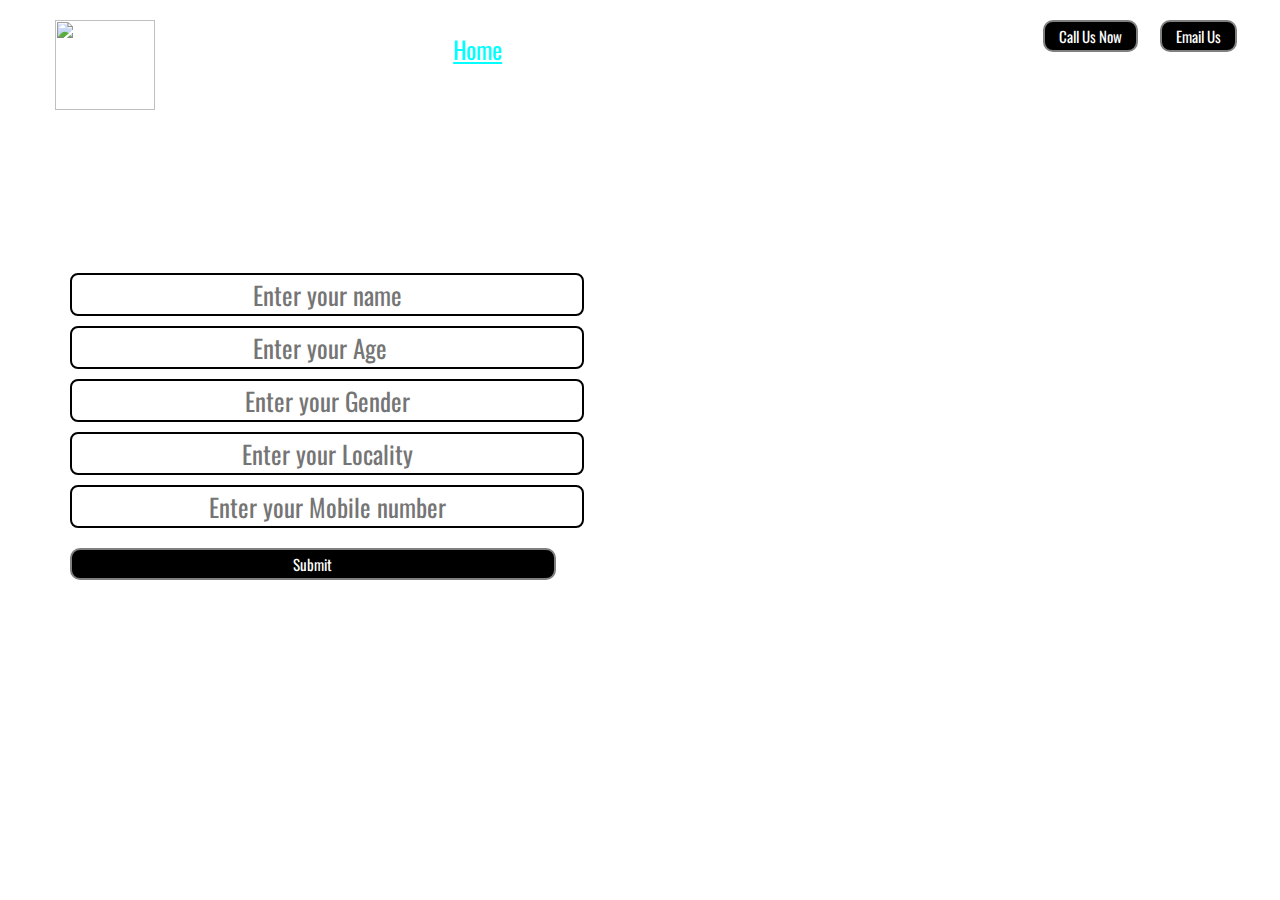
==== index.html @ 99c1670c "changes comitted" ====
<!DOCTYPE html>
<html>
<head>
	<title> Nitish's Fitness</title>
</head>
<link href="https://fonts.googleapis.com/css2?family=Oswald:wght@400;500;600;700&family=Roboto:ital,wght@0,400;0,500;1,300;1,400&display=swap" rel="stylesheet">
<link rel="stylesheet" type="text/css" href="style.css">
<body>

<header class="header">
	<div class="left">
       <img src="https://d1csarkz8obe9u.cloudfront.net/posterpreviews/gym-logo-template-design-04d583c8ca3558ea0ea21763a57e7ba6_screen.jpg?ts=1604496976">
       <div>Nitish Fitness</div>  	
	</div>
	<div class="mid">
		
		<ul class="navbar">
         	<li><a href="#" class="active">Home</a></li>
         	<li><a href="#">About Us</a></li>
         	<li><a href="#">Fitness Calulaor</a></li>
            <li><a href="#">Contact Us</a></li>
         </ul>

	</div>
	<div class="right">
		<button class="btn">Call Us Now</button>
		<button class="btn">Email Us</button>
	</div>
</header>
		<div class="container">
			<h1>Join the Best Gym of Bhuj Now</h1>
			<form action="noaction.html">
				<div class="form-group">
					<input type="text" name="" placeholder="Enter your name">
				</div>
				<div class="form-group">
					<input type="number" name="" placeholder="Enter your Age">
				</div>
				<div class="form-group">
					<input type="text" name="" placeholder="Enter your Gender">
				</div>
				<div class="form-group">
					<input type="text" name="" placeholder="Enter your Locality">
				</div>
				<div class="form-group">
					<input type="phone" name="" placeholder="Enter your Mobile number">
				</div>
				<button   class="btn" >Submit</button>
			</form>
		</div>
</body>
</html>
---- style.css ----
body{

	color: white;
	margin: 0px;
	padding: 0px;
	background: url('img/v.jpg');
	 
	
	font-family: 'Oswald', sans-serif;
	

}

.left{
	display: inline-block;
	
	position: absolute;
	left:  55px;
	top:20px; 


}
.mid{
	display: block;
	
	width: 37%;
	margin: 15px auto;
	
}
.right{
	position: absolute;
	right: 34px;
	top:20px;
	display: inline-block;
	
	
}
.navbar{

	display: inline-block;

}
.navbar li{

	display: inline-block;
	font-size: 23px;

}
.navbar li a{

	color: white;
	text-decoration: none;
	padding: 10px 10px;
	
}
.navbar li a:hover, .navbar li a.active{

	text-decoration: underline;
	color: cyan;
	font-size: 24px;
	
}
.left img{

	width: 100px;
	height: 90px;
	cursor: pointer;
}

.left div{

	text-align: center;
	font-size: 20px;
	font-family: 'Oswald', sans-serif;

	
}
.left div:hover{

	
	color: cyan;
	cursor: pointer;
	font-size: 21px;
	font-family: 'Oswald', sans-serif;


}
.btn{

	margin: 0px 9px;
	color: white;
	background-color: black;
	padding: 3px 14px;
	border-radius: 10px;
	border: 2px solid grey;
	font-size: 15px;
	cursor: pointer;
	font-family: 'Oswald', sans-serif;
}
.btn:hover{

	background-color: cyan;
	font-size: 16px;
}

.container{

	
	margin: 10px 10px center;
	padding: 70px ;
	width: 33%;
	border-radius: 28px;
	font-size: 10px;
}
.form-group input{

	text-align: center;
	display: block;
	width: 508px;
	padding: 1px;
	border: 2px solid black;
	margin: 10px auto;
	font-size: 25px;
	border-radius: 8px;
	font-family: 'Oswald', sans-serif;

}

.container h1{

	text-align: center;
	font-size: 25px;
}
.container button{

	display: block;
	width: 115%;
	text-align: center;
	margin:  20px auto;

	font-family: 'Oswald', sans-serif;
    

}
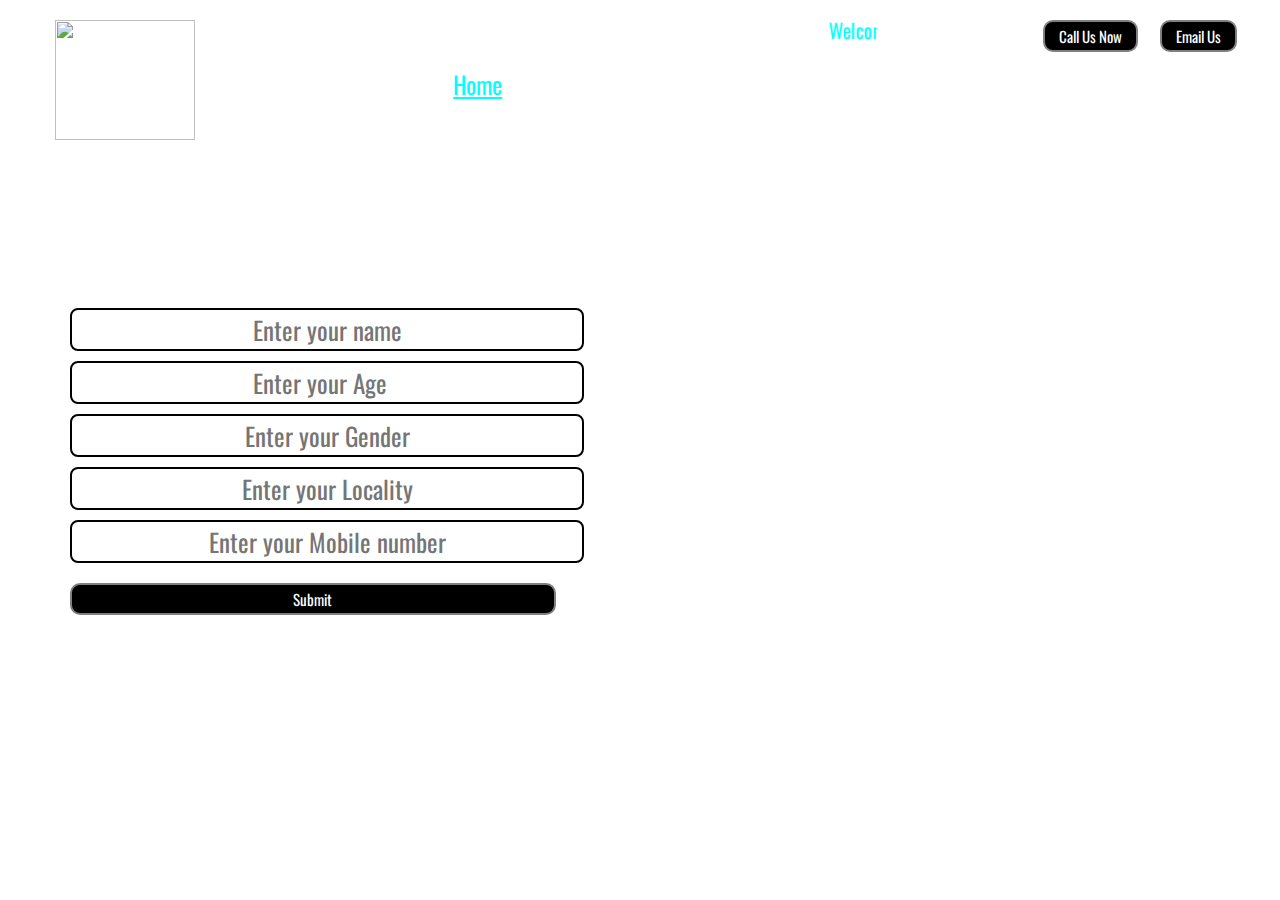
==== commit 4d278e8b: "Add files via upload" ====
--- a/index.html
+++ b/index.html
@@ -5,6 +5,8 @@
 </head>
 <link href="https://fonts.googleapis.com/css2?family=Oswald:wght@400;500;600;700&family=Roboto:ital,wght@0,400;0,500;1,300;1,400&display=swap" rel="stylesheet">
 <link rel="stylesheet" type="text/css" href="style.css">
+
+<meta name="viewport" content="width=device-width, initial-scale=1, maximum-scale=1, user-scalable=no">
 <body>
 
 <header class="header">
@@ -13,7 +15,7 @@
        <div>Nitish Fitness</div>  	
 	</div>
 	<div class="mid">
-		
+		<marquee class="marquee">Welcome to Gym</marquee>
 		<ul class="navbar">
          	<li><a href="#" class="active">Home</a></li>
          	<li><a href="#">About Us</a></li>
--- a/style.css
+++ b/style.css
@@ -5,7 +5,8 @@
 	padding: 0px;
 	background: url('img/v.jpg');
 	 
-	
+	 background-size: cover;
+	 
 	font-family: 'Oswald', sans-serif;
 	
 
@@ -62,8 +63,8 @@
 }
 .left img{
 
-	width: 100px;
-	height: 90px;
+	width: 140px;
+	height: 120px;
 	cursor: pointer;
 }
 
@@ -139,6 +140,16 @@
 	margin:  20px auto;
 
 	font-family: 'Oswald', sans-serif;
-    
+}
+.marquee{
 
+	font-size: 20px;
+	font-family: 'Oswald', sans-serif;
+	color: cyan;
+	cursor: pointer;
+}
+.marquee:hover{
+
+	font-size: 22px;
+	text-decoration: underline;
 }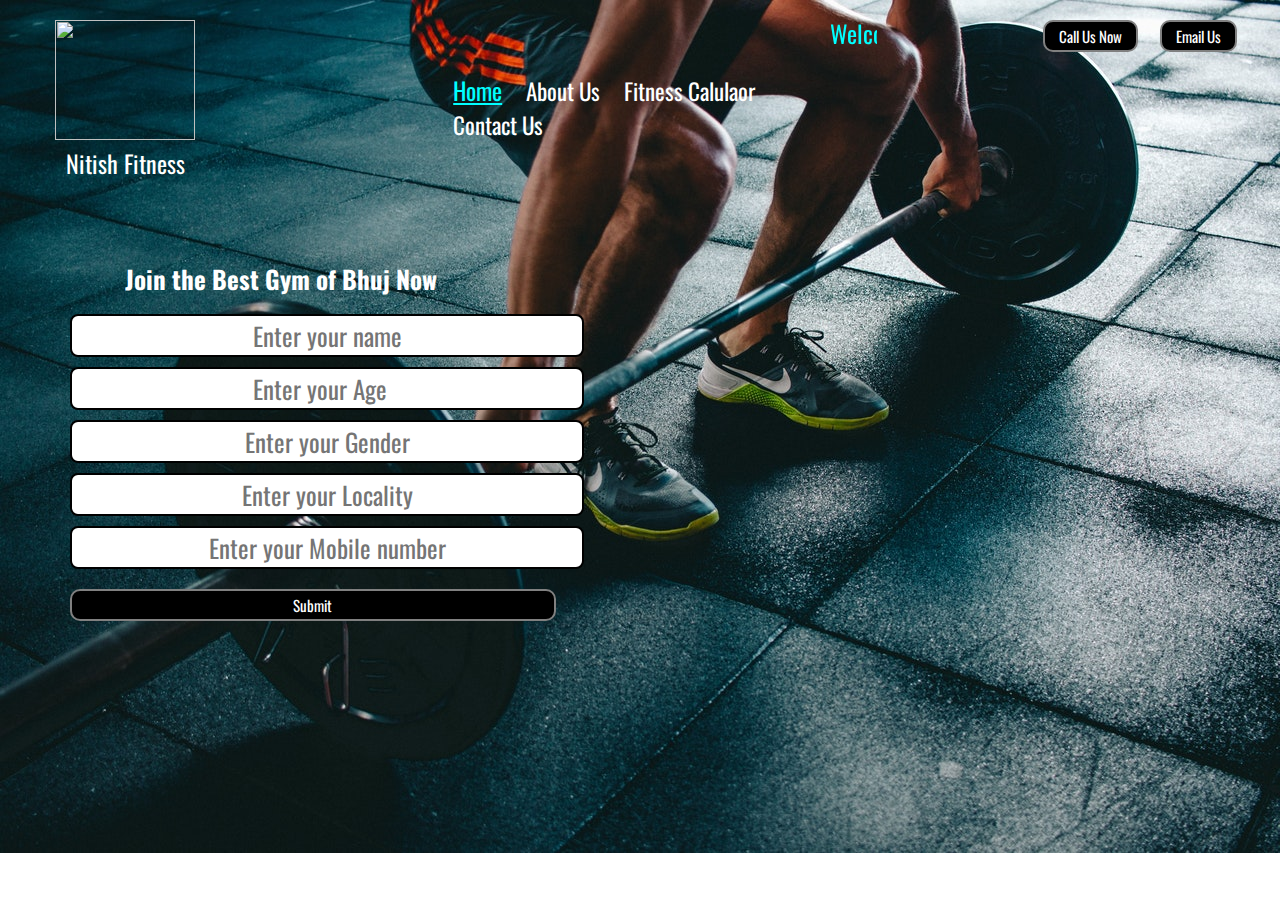
==== commit abc8cc74: "Update index.html" ====
--- a/index.html
+++ b/index.html
@@ -2,6 +2,7 @@
 <html>
 <head>
 	<title> Nitish's Fitness</title>
+	<meta name="viewport" content="width=device-width, initial-scale=1.0">
 </head>
 <link href="https://fonts.googleapis.com/css2?family=Oswald:wght@400;500;600;700&family=Roboto:ital,wght@0,400;0,500;1,300;1,400&display=swap" rel="stylesheet">
 <link rel="stylesheet" type="text/css" href="style.css">
@@ -51,4 +52,4 @@
 			</form>
 		</div>
 </body>
-</html>+</html>
--- a/style.css
+++ b/style.css
@@ -3,9 +3,11 @@
 	color: white;
 	margin: 0px;
 	padding: 0px;
-	background: url('img/v.jpg');
+	background: url('v.jpg');
 	 
 	 background-size: cover;
+	background-repeat: no-repeat;
+	 
 	 
 	font-family: 'Oswald', sans-serif;
 	
@@ -71,17 +73,17 @@
 .left div{
 
 	text-align: center;
-	font-size: 20px;
+	font-size: 24px;
 	font-family: 'Oswald', sans-serif;
 
 	
 }
 .left div:hover{
 
-	
 	color: cyan;
 	cursor: pointer;
-	font-size: 21px;
+	font-size: 25px;
+	text-decoration: underline;
 	font-family: 'Oswald', sans-serif;
 
 
@@ -143,13 +145,13 @@
 }
 .marquee{
 
-	font-size: 20px;
+	font-size: 24px;
 	font-family: 'Oswald', sans-serif;
 	color: cyan;
 	cursor: pointer;
 }
 .marquee:hover{
 
-	font-size: 22px;
+	font-size: 25px;
 	text-decoration: underline;
-}+}
